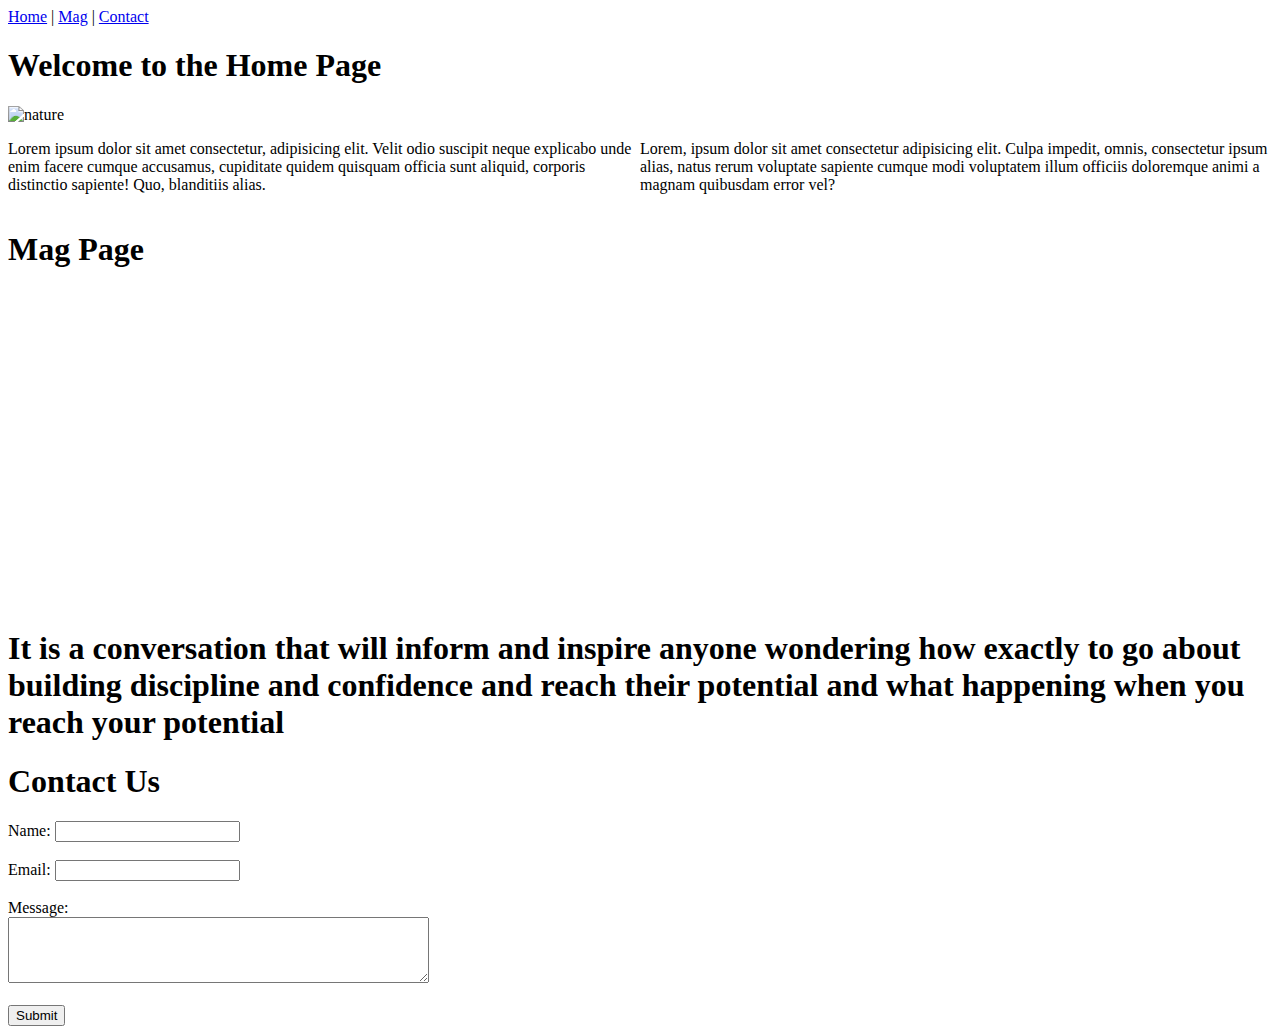
==== site 2.html @ 6ddc8816 "change name of file" ====
<!DOCTYPE html>
<html lang="en">
<head>
    <meta charset="UTF-8">
    <title>Website</title>
</head>
<body>

<!-- Navigation -->
<nav>
    <a href="#home" target="_blank">Home</a> |
    <a href="#mag" target="_blank">Mag</a> |
    <a href="#contact" target="_blank">Contact</a>
</nav>

<!-- Home Page Content -->
<section id="home">
    <h1>Welcome to the Home Page</h1>
    <div>
        <img src="https://upload.wikimedia.org/wikipedia/commons/thumb/c/c8/Altja_j%C3%B5gi_Lahemaal.jpg/1024px-Altja_j%C3%B5gi_Lahemaal.jpg" alt="nature" width="100%">
    </div>
    <div style="display: flex;">
        <div style="flex: 1;">
            <p>Lorem ipsum dolor sit amet consectetur, adipisicing elit. Velit odio suscipit neque explicabo unde enim facere cumque accusamus, cupiditate quidem quisquam officia sunt aliquid, corporis distinctio sapiente! Quo, blanditiis alias.</p>
        </div>
        <div style="flex: 1;">
            <p>Lorem, ipsum dolor sit amet consectetur adipisicing elit. Culpa impedit, omnis, consectetur ipsum alias, natus rerum voluptate sapiente cumque modi voluptatem illum officiis doloremque animi a magnam quibusdam error vel?</p>
        </div>
    </div>
</section>

<!-- Mag Page Content -->
<div id="mag">
    <h1>Mag Page</h1>
    <div>
        <iframe width="560" height="315" src="https://www.youtube.com/embed/nDLb8_wgX50?si=-4khVexgVO3I612Y" frameborder="0" allowfullscreen></iframe>
    </div>
    <div class="text">
        <h1> It is a conversation that will inform and inspire anyone wondering how exactly to go about building discipline and confidence and reach their potential and what happening when you reach your potential</h1>
    </div>
</div>
</section>

<!-- Contact Page Content -->
<section id="contact">
    <h1>Contact Us</h1>
    <form action="your_server_script.php" method="post">
        <label for="name">Name:</label>
        <input type="text" id="name" name="name" required><br><br>

        <label for="email">Email:</label>
        <input type="email" id="email" name="email" required><br><br>

        <label for="message">Message:</label><br>
        <textarea id="message" name="message" rows="4" cols="50" required></textarea><br><br>

        <input type="submit" value="Submit">
    </form>
</section>

</body>
</html>
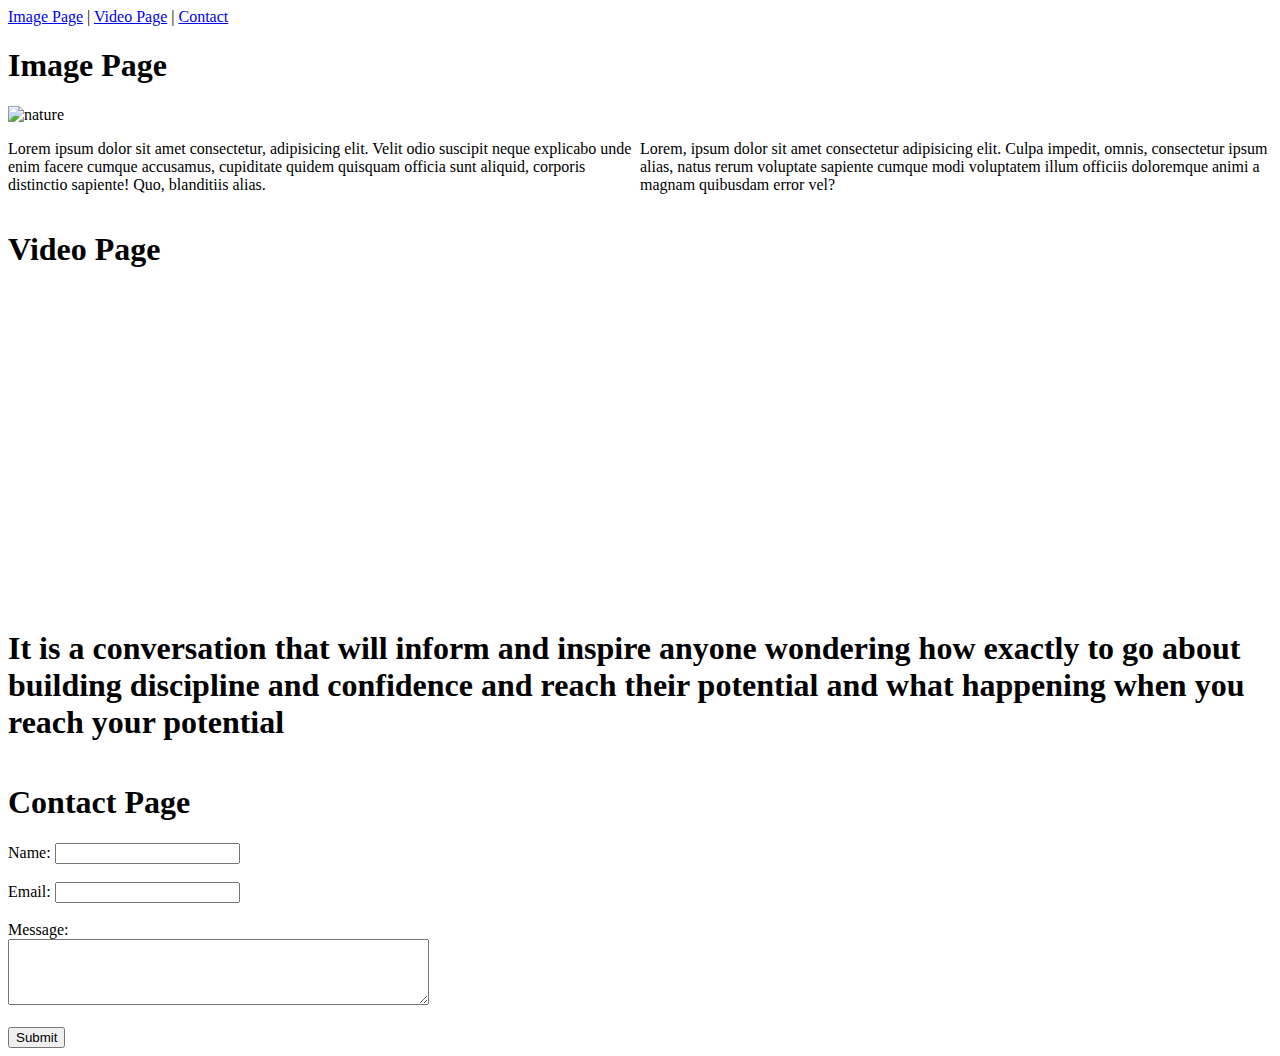
==== commit 3124ff30: "change page names and add some code" ====
--- a/site 2.html
+++ b/site 2.html
@@ -8,14 +8,14 @@
 
 <!-- Navigation -->
 <nav>
-    <a href="#home" target="_blank">Home</a> |
-    <a href="#mag" target="_blank">Mag</a> |
-    <a href="#contact" target="_blank">Contact</a>
+    <a href="#page with image" target="_blank">Image Page</a> |
+    <a href="#page with video" target="_blank">Video Page</a> |
+    <a href="#contact Page" target="_blank">Contact</a>
 </nav>
 
-<!-- Home Page Content -->
-<section id="home">
-    <h1>Welcome to the Home Page</h1>
+<!-- Image Page Content -->
+<section id="page with image">
+    <h1>Image Page </h1>
     <div>
         <img src="https://upload.wikimedia.org/wikipedia/commons/thumb/c/c8/Altja_j%C3%B5gi_Lahemaal.jpg/1024px-Altja_j%C3%B5gi_Lahemaal.jpg" alt="nature" width="100%">
     </div>
@@ -29,22 +29,28 @@
     </div>
 </section>
 
-<!-- Mag Page Content -->
-<div id="mag">
-    <h1>Mag Page</h1>
+<!-- Video Page Content -->
+<div id="page with video">
+    <h1>Video Page</h1>
     <div>
         <iframe width="560" height="315" src="https://www.youtube.com/embed/nDLb8_wgX50?si=-4khVexgVO3I612Y" frameborder="0" allowfullscreen></iframe>
     </div>
     <div class="text">
-        <h1> It is a conversation that will inform and inspire anyone wondering how exactly to go about building discipline and confidence and reach their potential and what happening when you reach your potential</h1>
+        <div style="display: flex;">
+        <h1>It is a conversation that will inform and inspire anyone wondering how exactly to go about building discipline and confidence and reach their potential and what happening when you reach your potential</h1>
+        </div>
     </div>
 </div>
 </section>
 
-<!-- Contact Page Content -->
-<section id="contact">
-    <h1>Contact Us</h1>
-    <form action="your_server_script.php" method="post">
+    
+
+
+
+<!-- Contact Content -->
+<section id="Contact">
+    <h1>Contact Page</h1>
+        <form action="your_server_script.php" method="post"></form>
         <label for="name">Name:</label>
         <input type="text" id="name" name="name" required><br><br>
 
@@ -58,5 +64,6 @@
     </form>
 </section>
 
+
 </body>
 </html>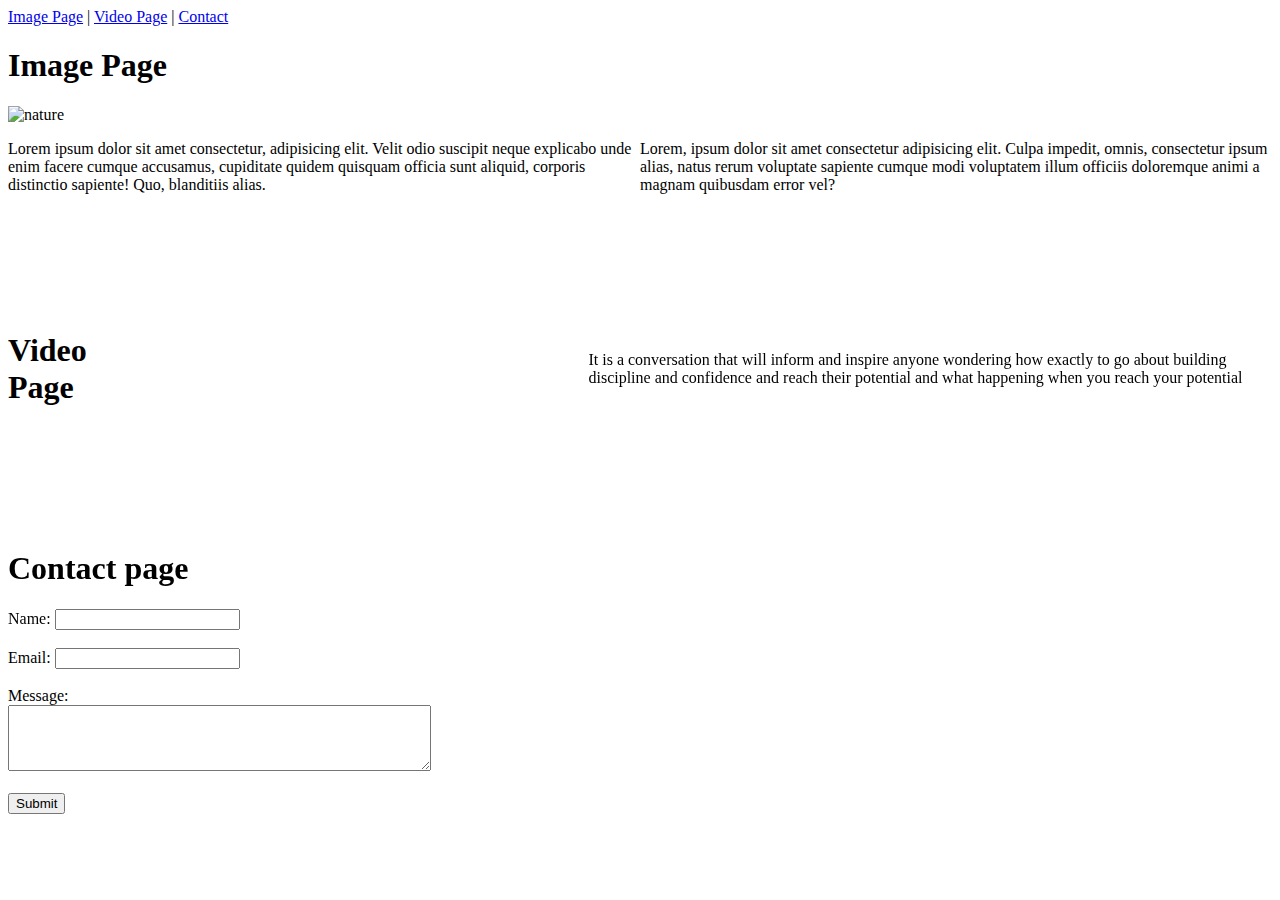
==== commit 26b8d09c: "made some changes in code" ====
--- a/site 2.html
+++ b/site 2.html
@@ -1,69 +1,69 @@
 <!DOCTYPE html>
 <html lang="en">
-<head>
+  <head>
     <meta charset="UTF-8">
-    <title>Website</title>
-</head>
-<body>
+    <title>Website 2</title>
+  </head>
+  <body>
+    
+    <!-- Navigation -->
+    <nav>
+      <a href="#page with image" target="_blank">Image Page</a> | <a href="#page with video" target="_blank">Video Page</a> | <a href="#contact" target="_blank">Contact</a>
+    </nav>
 
-<!-- Navigation -->
-<nav>
-    <a href="#page with image" target="_blank">Image Page</a> |
-    <a href="#page with video" target="_blank">Video Page</a> |
-    <a href="#contact Page" target="_blank">Contact</a>
-</nav>
-
-<!-- Image Page Content -->
-<section id="page with image">
-    <h1>Image Page </h1>
-    <div>
+    <!-- Image Page Content -->
+    <section id="page with image">
+      <h1>Image Page </h1>
+      <div>
         <img src="https://upload.wikimedia.org/wikipedia/commons/thumb/c/c8/Altja_j%C3%B5gi_Lahemaal.jpg/1024px-Altja_j%C3%B5gi_Lahemaal.jpg" alt="nature" width="100%">
-    </div>
-    <div style="display: flex;">
+      </div>
+      <div style="display: flex;">
         <div style="flex: 1;">
-            <p>Lorem ipsum dolor sit amet consectetur, adipisicing elit. Velit odio suscipit neque explicabo unde enim facere cumque accusamus, cupiditate quidem quisquam officia sunt aliquid, corporis distinctio sapiente! Quo, blanditiis alias.</p>
+          <p>Lorem ipsum dolor sit amet consectetur, adipisicing elit. Velit odio suscipit neque explicabo unde enim facere cumque accusamus, cupiditate quidem quisquam officia sunt aliquid, corporis distinctio sapiente! Quo, blanditiis alias.</p>
         </div>
         <div style="flex: 1;">
-            <p>Lorem, ipsum dolor sit amet consectetur adipisicing elit. Culpa impedit, omnis, consectetur ipsum alias, natus rerum voluptate sapiente cumque modi voluptatem illum officiis doloremque animi a magnam quibusdam error vel?</p>
+          <p>Lorem, ipsum dolor sit amet consectetur adipisicing elit. Culpa impedit, omnis, consectetur ipsum alias, natus rerum voluptate sapiente cumque modi voluptatem illum officiis doloremque animi a magnam quibusdam error vel?</p>
         </div>
-    </div>
-</section>
+      </div>
+    </section>
 
-<!-- Video Page Content -->
-<div id="page with video">
-    <h1>Video Page</h1>
-    <div>
-        <iframe width="560" height="315" src="https://www.youtube.com/embed/nDLb8_wgX50?si=-4khVexgVO3I612Y" frameborder="0" allowfullscreen></iframe>
-    </div>
-    <div class="text">
-        <div style="display: flex;">
-        <h1>It is a conversation that will inform and inspire anyone wondering how exactly to go about building discipline and confidence and reach their potential and what happening when you reach your potential</h1>
+    <!-- Video Page Content -->
+    <div id="page with video">
+      <style>
+        .container {
+          display: flex;
+          align-items: center;
+        }
+      </style>
+      <div class="container">
+        <h1>Video Page</h1>
+        <div>
+          <iframe width="500" height="315" src="https://www.youtube.com/embed/nDLb8_wgX50?si=-4khVexgVO3I612Y" frameborder="0" allowfullscreen></iframe>
         </div>
-    </div>
-</div>
-</section>
+        <div class="text">
+          <p>It is a conversation that will inform and inspire anyone wondering how exactly to go about building discipline and confidence and reach their potential and what happening when you reach your potential</p>
+        </div>
+      </div>
+    </section>
 
-    
-
-
-
-<!-- Contact Content -->
-<section id="Contact">
-    <h1>Contact Page</h1>
-        <form action="your_server_script.php" method="post"></form>
+      <!-- Contact Page Content -->
+      <section id="contact">
+        <h1>Contact page</h1>
         <label for="name">Name:</label>
-        <input type="text" id="name" name="name" required><br><br>
-
+        <input type="text" id="name" name="name" required>
+        <br>
+        <br>
         <label for="email">Email:</label>
-        <input type="email" id="email" name="email" required><br><br>
-
-        <label for="message">Message:</label><br>
-        <textarea id="message" name="message" rows="4" cols="50" required></textarea><br><br>
-
+        <input type="email" id="email" name="email" required>
+        <br>
+        <br>
+        <label for="message">Message:</label>
+        <br>
+        <textarea id="message" name="message" rows="4" cols="50" required></textarea>
+        <br>
+        <br>
         <input type="submit" value="Submit">
-    </form>
-</section>
-
-
-</body>
+        </form>
+      </section>
+  </body>
 </html>